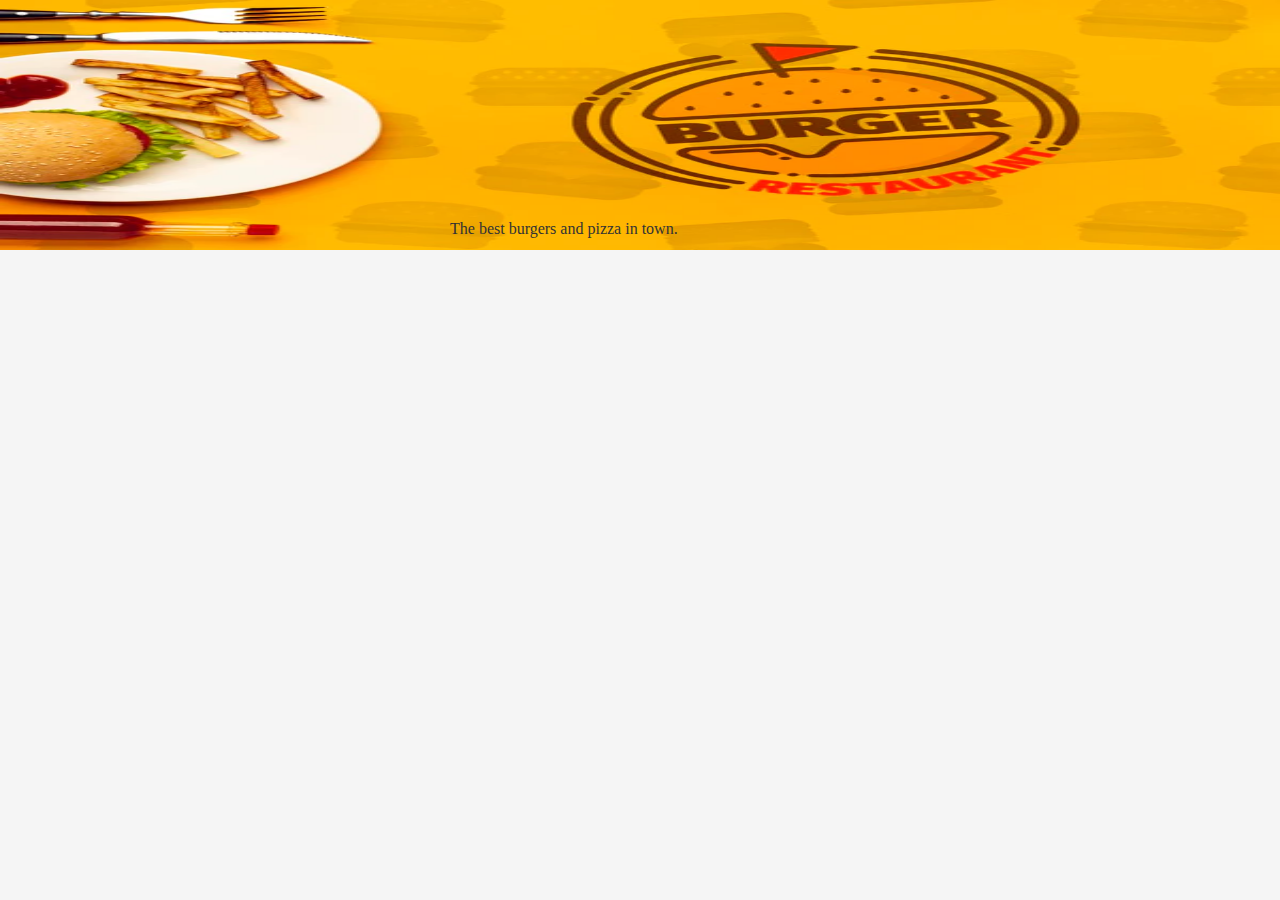
==== checkout.html @ 9a2666ac "styled image banner" ====
<!DOCTYPE html>
<html lang="en">
	<head>
		<meta charset="UTF-8" />
		<meta name="viewport" content="width=device-width, initial-scale=1.0" />
		<link rel="stylesheet" href="styles.css" />
		<title>Scrimba - Burger Restaurant</title>
	</head>
	<body>
		<header>
			<img src="assets/header.webp" />
			<div class="img-banner">The best burgers and pizza in town.</div>
		</header>
		<div class=""></div>
		<script src="app.js" type="module"></script>
	</body>
</html>
---- styles.css ----
body {
  background-color: whitesmoke;
  margin: 0;
  color: #333;
  font-size: 16px;
}

.container {
  display: flex;
  flex-wrap: wrap;
  justify-content: center;
  padding: 20px;
}

header img {
  width: 100%;
  height: 250px;
}

.img-banner {
  position: absolute;
  top: 220px;
  left: 450px;
  color: #333
}

.card {
  display: flex;
  justify-content: space-between;
  background: whitesmoke;
  width: 100%;
  max-width: 300px;
  padding: 0 11px;
  box-sizing: border-box;
  transition: box-shadow 0.3s ease;
  margin: 0 20px 5px 20px;
  border-radius: 5px;
}

.card-start {
  display: flex;
  flex-direction: column;
  justify-content: center;
}

.card img {
  width: 50px;
}

.card-mid {
  display: flex;
  flex-direction: column;
  justify-content: center;
  width: 100%;
  margin-left: 16px;
}

.card:hover {
  box-shadow: 0 0px 15px rgba(144, 142, 142, 0.8);
}

h3.card-name {
  font-size: 20px;
  margin: 0 0 3px 0;
}

.card-toppings {
  font-size: 13px;
  margin: 0;
}

.card-menu {
  font-size: 21px;
  color: #888888;
  transform: rotate(90deg);
  width: 25px;
  cursor: pointer;
}

.card-menu .img-add-black {
  width: 18px;
}

.card-menu:hover {
  color: #ffffff;
}

.footer-nav {
  display: flex;
  align-items: center;
  justify-content: space-around;
  padding-top: 10px;
  padding-bottom: 10px;
  margin-bottom: 0;
  border-top: 2px solid #333;
  background: black;
  color: whitesmoke
}

.footer-icon {
  display: flex;
  align-items: center;
  flex-direction: column;
  cursor: pointer;
}

.footer-icon a {
  color: whitesmoke;
  text-decoration: none;
  display: flex;
  flex-direction: column;
  width: 40px;
}

small {
  padding-top: 10px;
}
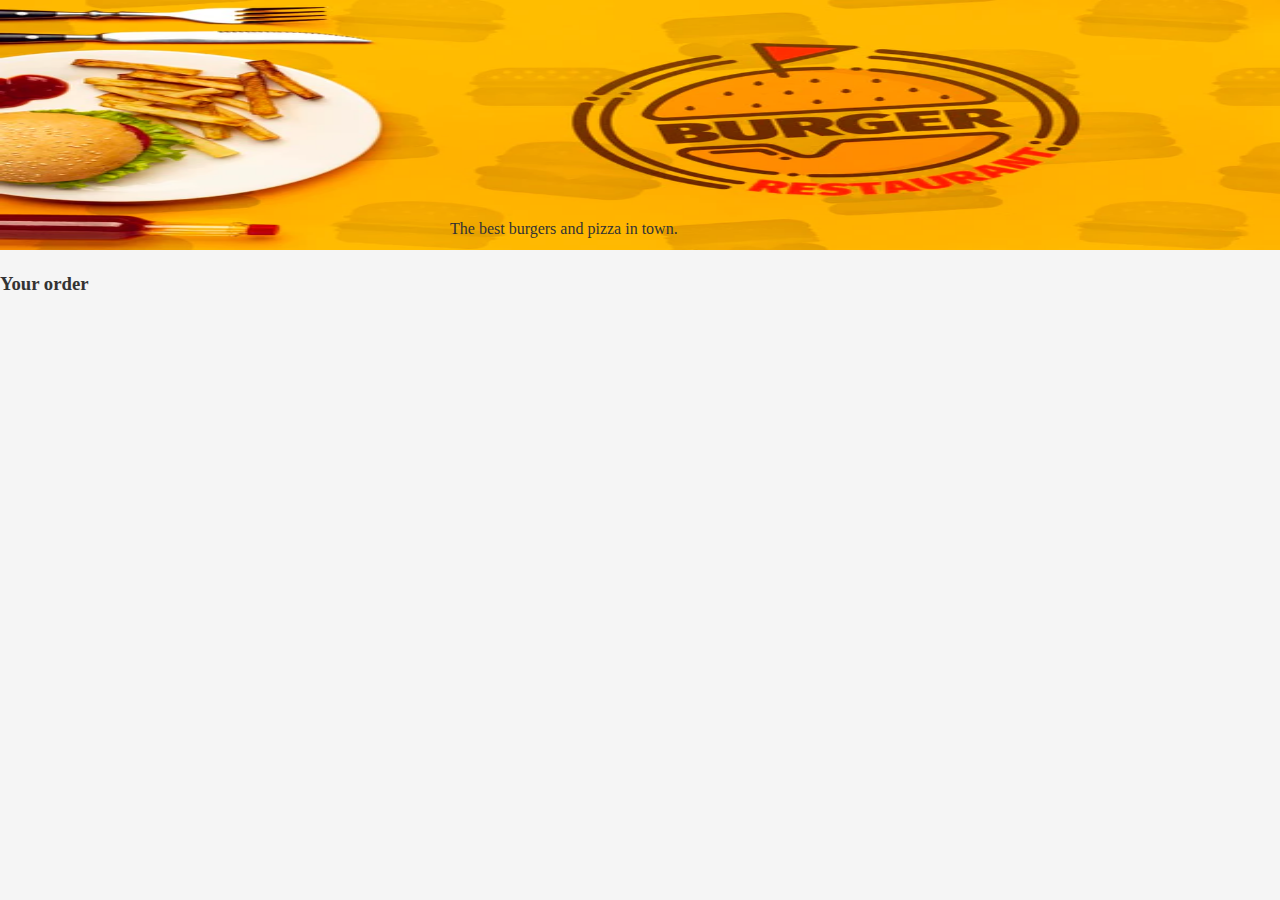
==== commit 7b9b5f79: "added checkout page" ====
--- a/checkout.html
+++ b/checkout.html
@@ -11,7 +11,8 @@
 			<img src="assets/header.webp" />
 			<div class="img-banner">The best burgers and pizza in town.</div>
 		</header>
-		<div class=""></div>
+		<h3>Your order</h3>
+		<div class="cart-container" id="cart-container"></div>
 		<script src="app.js" type="module"></script>
 	</body>
 </html>
